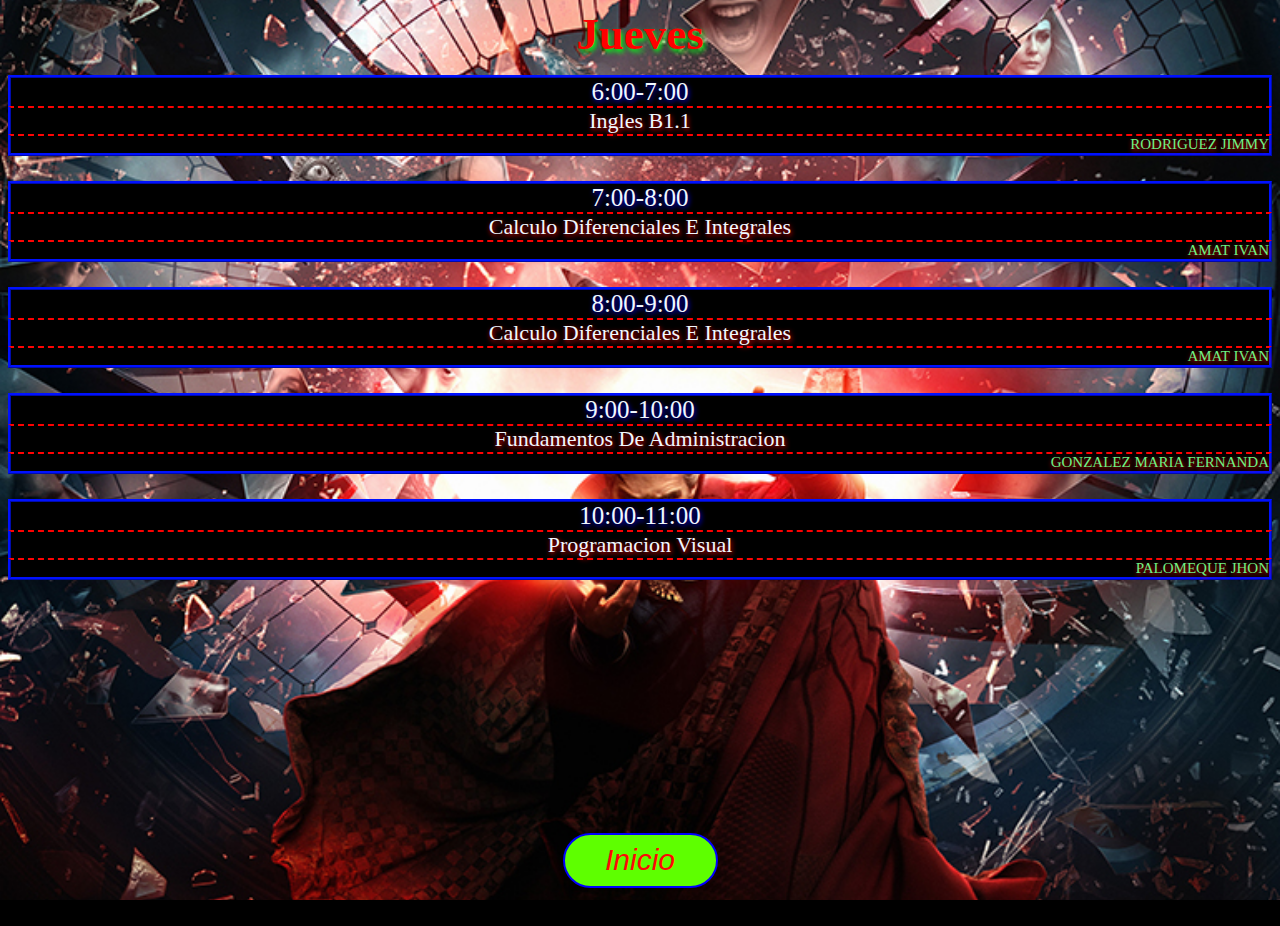
==== paginas/jueves.html @ 1f62b45c "Add files via upload" ====
<!DOCTYPE html>
<html lang="en">
<head>
    <meta charset="UTF-8">
    <meta http-equiv="X-UA-Compatible" content="IE=edge">
    <meta name="viewport" content="width=device-width, initial-scale=1.0">
    <link rel="stylesheet" href="/estilos/estilo.css">
    <link rel="stylesheet" href="/estilos/estilo2.css">
    <link rel="icon" href="/horario.jpg">
    <title>Jueves</title>
</head>
<body class="do">
    <h1>Jueves</h1>
    <p class="ba">6:00-7:00</p>
    <p class="base">Ingles B1.1</p>
    <p class="profe">RODRIGUEZ JIMMY</p>
    <p class="ba">7:00-8:00</p>
    <p class="base">Calculo Diferenciales E Integrales</p>
    <p class="profe lc">AMAT IVAN</p>
    <p class="ba">8:00-9:00</p>
    <p class="base">Calculo Diferenciales E Integrales</p>
    <p class="profe lc">AMAT IVAN</p>
    <p class="ba">9:00-10:00</p>
    <p class="base">Fundamentos De Administracion <br></p>
    <p class="profe">GONZALEZ MARIA FERNANDA</p>
    <p class="ba">10:00-11:00</p>
    <p class="base">Programacion Visual <br></p>
    <p class="profe">PALOMEQUE JHON</p>
    <div class="padre">
        <a href="/index.html" class="inicio"><button type="button">Inicio</button></a>
    </div>

</body>
</html>
---- estilos/estilo.css ----
body{
    background-color: black;
    background-image:url("mo.png");
    background-size: cover;
    background-attachment: fixed;
    background-position: center;

}
.lo{
    background-image:url("lo.jpg");
}
.wa{
    background-image:url("wa.jpg");
}
.what{
    background-image:url("et.jpeg");
}
.do{
    background-image:url("do.jpg");
}
.de{
    background-image:url("de.jpg");
}
.titulo{
    display: block;
}

h1{
    text-align: center;
    margin-top: 0px;
    margin-bottom:-10px;
    color:red;
    text-shadow: 2px 3px 5px rgb(0, 255, 21);
    font-size: 45px;
}
h2{
    margin-top: 7%;
    color: antiquewhite;
    text-align: center;
    margin-bottom: px;
    font-size: 30px;
    color: orangered;
    text-shadow: 1px 2px 5px rgb(0, 255, 42);
}
.padre{
    margin-top: 20%;
    width: 100%;
    display: flex;
    flex-direction: column;
    align-items: center;
    justify-content: center;
}

button{
    height: 55px;
    width: 155px;
    font-size: 30px;
    background-color: rgb(94, 255, 0);
    color: rgb(255, 6, 6);
    border-radius: 5rem;
    border: 2px solid blue;
    font-style: italic;
    text-align: center;
    margin-bottom: 30px;
}
button:hover{
    color: black;
    background-color: aliceblue;
    transition: 1s;
}
a{
    text-decoration: none;
}
.enlace{
    color:rgb(0, 4, 255);
}
.dia{
    margin-bottom: 30px;
}
---- estilos/estilo2.css ----
p{
    text-align: center;
    border: 3px ridge rgb(0, 17, 255);
    font-size: 25px;
    background-color: black;
}
.ba{
    margin-bottom: 0;
    border-bottom:0 ;
    color: aliceblue;
    text-shadow: 1px 2px 5px blue;
}
.base{
    margin-top: 0 ;
    border-top: 2px dashed rgb(253, 0, 0);
    color: aliceblue;
    text-shadow: 1px 2px 5px rgb(255, 0, 0);
    margin-bottom: 0;
    border-bottom: 0;
    font-size: 22px;
}
.inicio{
    text-align: center;
}
.profe{
    color: rgb(110, 241, 132);
    text-shadow: 1px 2px 5px rgb(255, 0, 0);
    margin-top: 0;
    font-size: 15px;
    text-align: end;
    border-top: 2px dashed rgb(255, 3, 3);

}
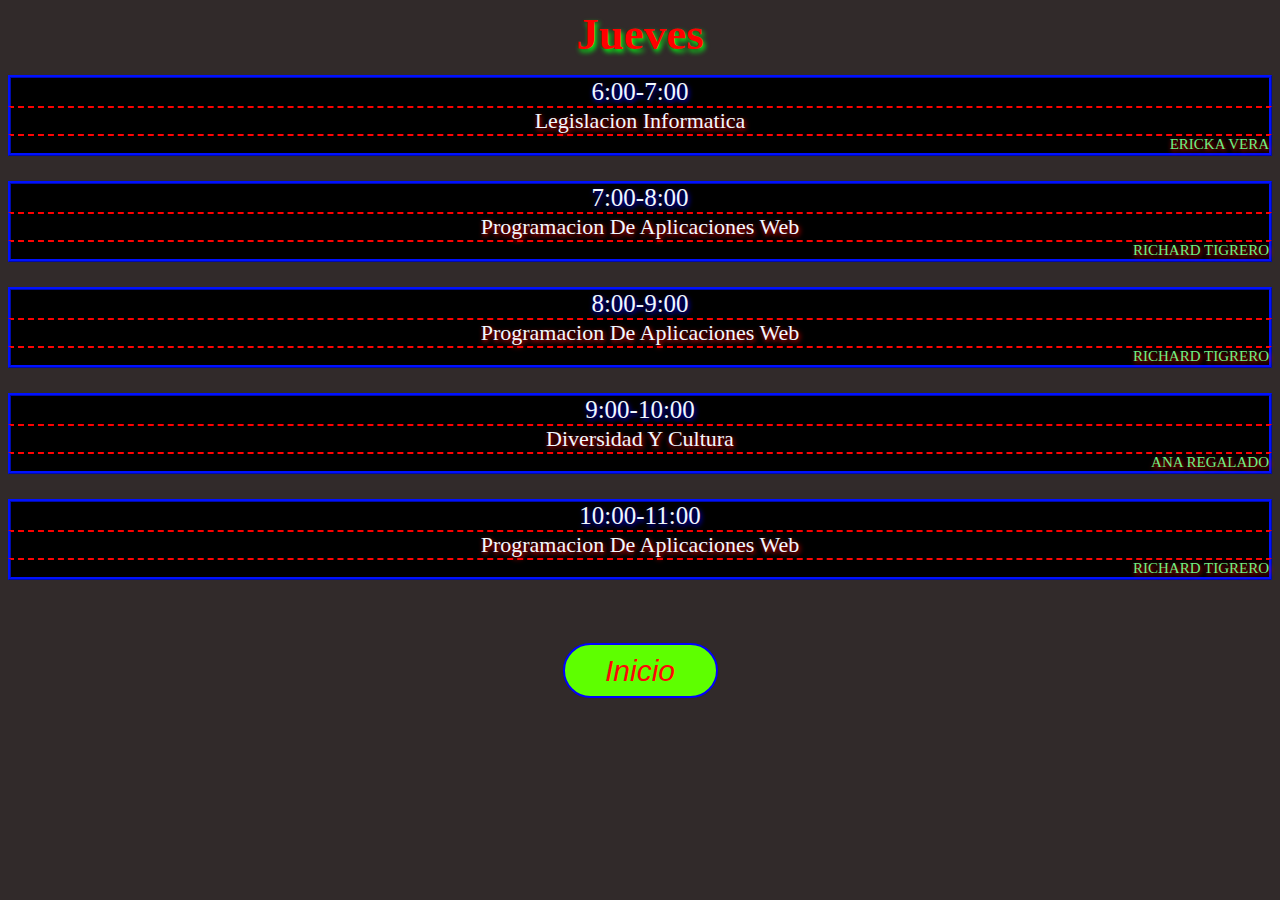
==== commit 662d8434: "Add files via upload" ====
--- a/paginas/jueves.html
+++ b/paginas/jueves.html
@@ -6,26 +6,25 @@
     <meta name="viewport" content="width=device-width, initial-scale=1.0">
     <link rel="stylesheet" href="/estilos/estilo.css">
     <link rel="stylesheet" href="/estilos/estilo2.css">
-    <link rel="icon" href="/horario.jpg">
-    <title>Jueves</title>
+    <link rel="icon" href="/estilos/_2a1e14bf-04f2-4254-8e73-b6292c1fbe2b.jpeg">    <title>Jueves</title>
 </head>
 <body class="do">
     <h1>Jueves</h1>
     <p class="ba">6:00-7:00</p>
-    <p class="base">Ingles B1.1</p>
-    <p class="profe">RODRIGUEZ JIMMY</p>
+    <p class="base">Legislacion Informatica<br></p>
+    <p class="profe">ERICKA VERA</p>
     <p class="ba">7:00-8:00</p>
-    <p class="base">Calculo Diferenciales E Integrales</p>
-    <p class="profe lc">AMAT IVAN</p>
+    <p class="base">Programacion De Aplicaciones Web</p>
+    <p class="profe">RICHARD TIGRERO</p>
     <p class="ba">8:00-9:00</p>
-    <p class="base">Calculo Diferenciales E Integrales</p>
-    <p class="profe lc">AMAT IVAN</p>
+    <p class="base">Programacion De Aplicaciones Web</p>
+    <p class="profe">RICHARD TIGRERO</p>
     <p class="ba">9:00-10:00</p>
-    <p class="base">Fundamentos De Administracion <br></p>
-    <p class="profe">GONZALEZ MARIA FERNANDA</p>
+    <p class="base">Diversidad Y Cultura <br></p>
+    <p class="profe">ANA REGALADO</p>
     <p class="ba">10:00-11:00</p>
-    <p class="base">Programacion Visual <br></p>
-    <p class="profe">PALOMEQUE JHON</p>
+    <p class="base">Programacion De Aplicaciones Web</p>
+    <p class="profe">RICHARD TIGRERO</p>
     <div class="padre">
         <a href="/index.html" class="inicio"><button type="button">Inicio</button></a>
     </div>
--- a/estilos/estilo.css
+++ b/estilos/estilo.css
@@ -1,26 +1,26 @@
 
 body{
     background-color: black;
-    background-image:url("mo.png");
+    background-image:url("https://w0.peakpx.com/wallpaper/990/176/HD-wallpaper-marvel-s-moon-knight.jpg");
     background-size: cover;
     background-attachment: fixed;
     background-position: center;
 
 }
 .lo{
-    background-image:url("lo.jpg");
+    background-image:url("https://w0.peakpx.com/wallpaper/451/260/HD-wallpaper-moon-knight-mobile-cool.jpg");
 }
 .wa{
-    background-image:url("wa.jpg");
+    background-image:url("https://w0.peakpx.com/wallpaper/839/948/HD-wallpaper-deadpool-marvel.jpg");
 }
 .what{
-    background-image:url("et.jpeg");
+    background-image:url("https://w0.peakpx.com/wallpaper/260/4/HD-wallpaper-civil-war-avengers-captain-america-fight-iron-man-marvel.jpg");
 }
 .do{
-    background-image:url("do.jpg");
+    background-image:url("https://w0.peakpx.com/wallpaper/933/983/HD-wallpaper-marvel-doctor-strange-in-the-multiverse-of-madness-2022.jpg");
 }
 .de{
-    background-image:url("de.jpg");
+    background-image:url("https://w0.peakpx.com/wallpaper/130/486/HD-wallpaper-moon-knight-season-2-iphone-iphone-iphone.jpg");
 }
 .titulo{
     display: block;
@@ -77,4 +77,21 @@
 }
 .dia{
     margin-bottom: 30px;
-}+}
+@media (min-width: 1200px) {
+    body {
+        background-color: rgb(49, 42, 42);
+        background-image:url("https://w0.peakpx.com/wallpaper/990/176/HD-wallpaper-marvel-s-moon-knight.jpg");
+        background-size: contain;
+        background-position: center center;
+        background-repeat:space;
+          
+    }
+    .padre{
+        margin-top: 5%;
+    }
+    h2 {
+        margin-top: 2%;
+    }
+  
+  }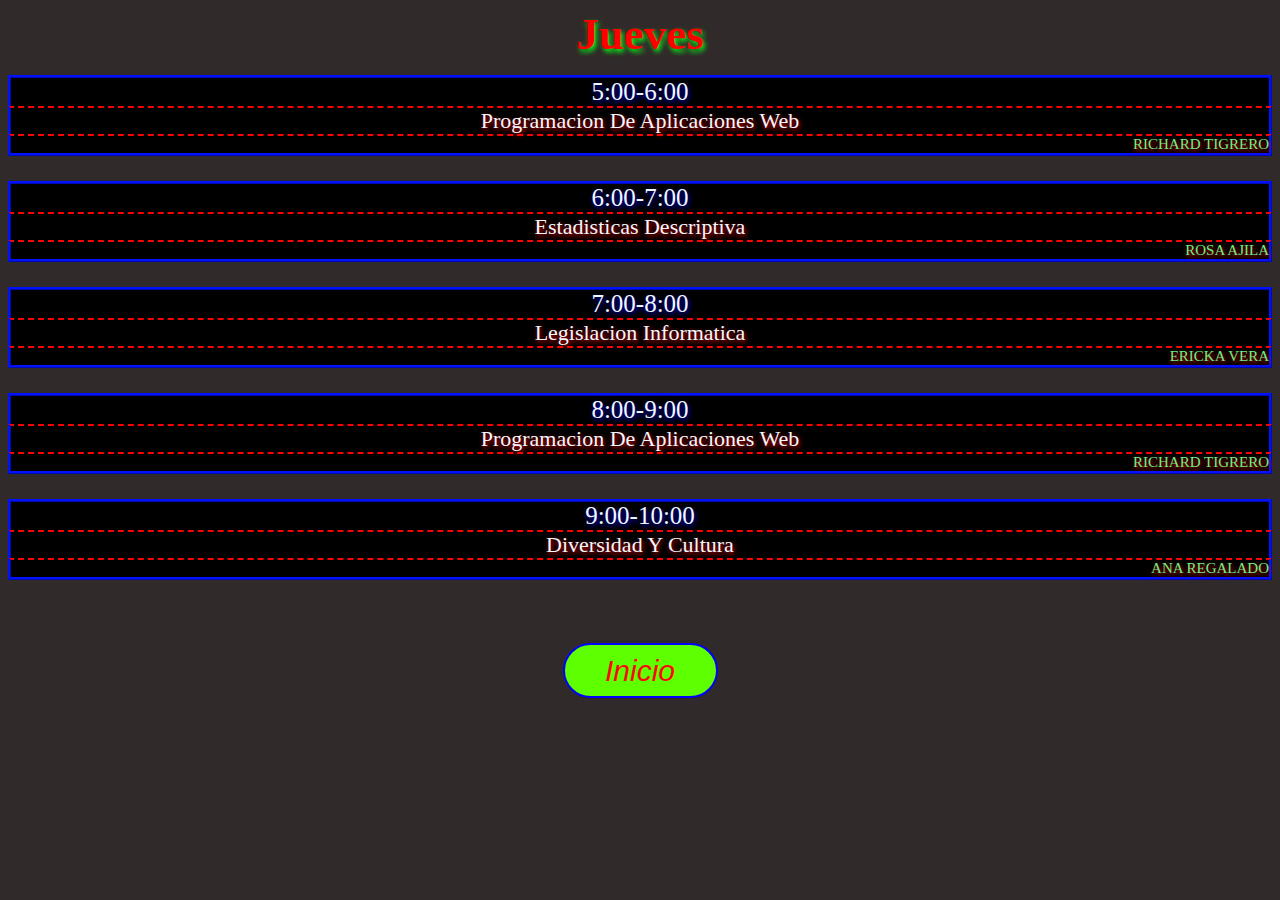
==== commit 44fddea4: "Add files via upload" ====
--- a/paginas/jueves.html
+++ b/paginas/jueves.html
@@ -10,21 +10,21 @@
 </head>
 <body class="do">
     <h1>Jueves</h1>
+    <p class="ba">5:00-6:00</p>
+    <p class="base">Programacion De Aplicaciones Web</p>
+    <p class="profe">RICHARD TIGRERO</p>
     <p class="ba">6:00-7:00</p>
+    <p class="base">Estadisticas Descriptiva<br></p>
+    <p class="profe">ROSA AJILA</p>
+    <p class="ba">7:00-8:00</p>
     <p class="base">Legislacion Informatica<br></p>
     <p class="profe">ERICKA VERA</p>
-    <p class="ba">7:00-8:00</p>
-    <p class="base">Programacion De Aplicaciones Web</p>
-    <p class="profe">RICHARD TIGRERO</p>
     <p class="ba">8:00-9:00</p>
     <p class="base">Programacion De Aplicaciones Web</p>
     <p class="profe">RICHARD TIGRERO</p>
     <p class="ba">9:00-10:00</p>
     <p class="base">Diversidad Y Cultura <br></p>
     <p class="profe">ANA REGALADO</p>
-    <p class="ba">10:00-11:00</p>
-    <p class="base">Programacion De Aplicaciones Web</p>
-    <p class="profe">RICHARD TIGRERO</p>
     <div class="padre">
         <a href="/index.html" class="inicio"><button type="button">Inicio</button></a>
     </div>
